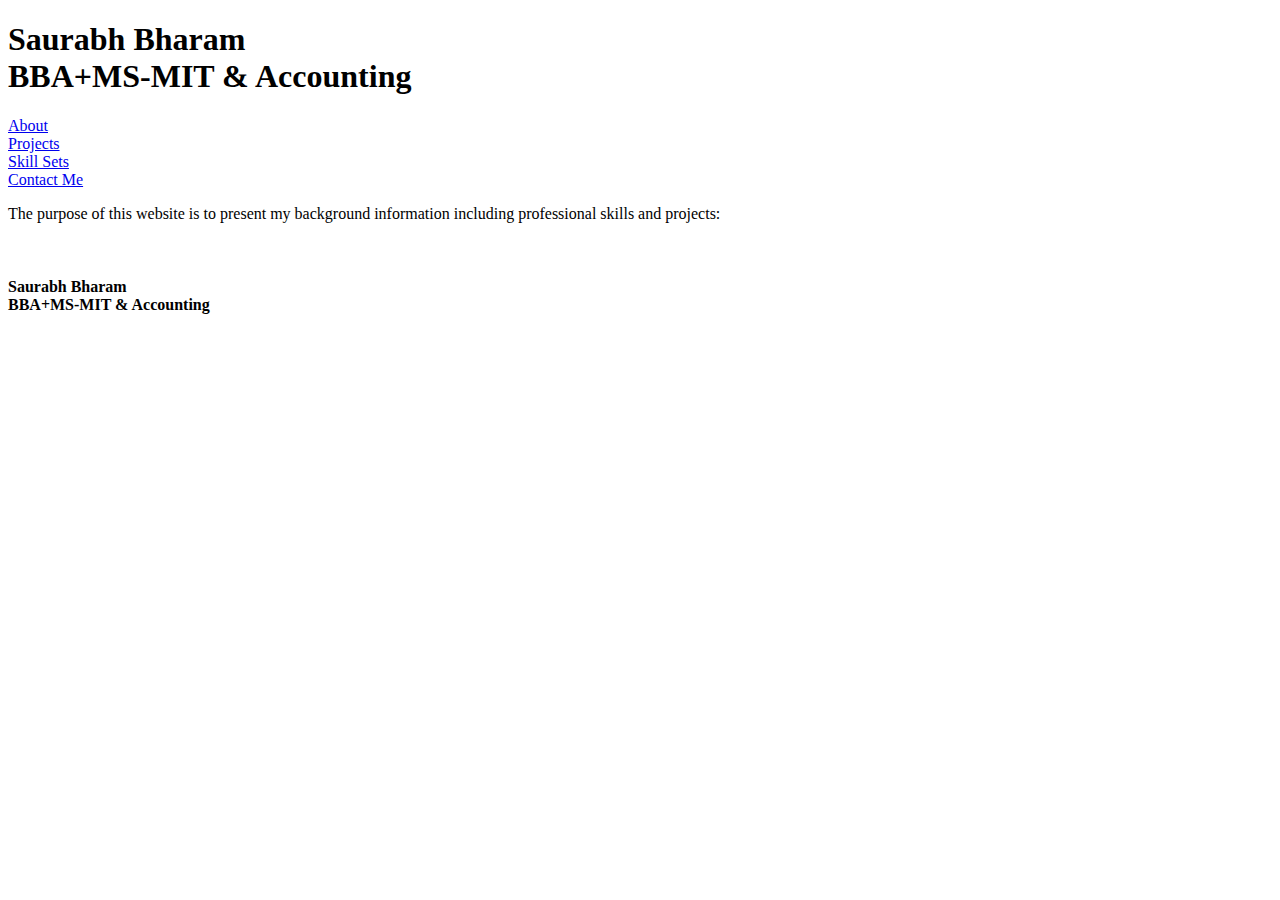
==== index.html @ 9c2170a6 "Add files via upload" ====
<!DOCTYPE HTML>
<html>
<head>
    <meta charset="utf-8" />
    <title> Saurabh Bharam </title>
    <link rel="stylesheet" href="style.css" type="text/css" />
</head>

<body>
    <h1>
        Saurabh Bharam<br />
        BBA+MS-MIT & Accounting
    </h1>

    <nav>
        <div id="LinkAbout "><a class="NavLinks" href="About.html">About</a></div>
        <div id="LinkProjects "><a class="NavLinks" href="Projects.html">Projects</a></div>
        <div id="LinkSkill "><a class="NavLinks" href="SkillSets.html">Skill Sets</a></div>
        <div id="LinkContact "><a class="NavLinks" href="ContactMe.html">Contact Me</a></div>
    </nav>

    <p id="Desciption">
     The purpose of this website is to present my background information including professional skills and projects:
    </p>

    <div id="resume">
        <div id="Introduction">
            <img id="Photo" /> <!--src="Saurabh.jpg" />-->
            <h4 id="CardText">
                Saurabh Bharam <br />
                BBA+MS-MIT & Accounting
            </h4>
        </div>
    </div>

    <div id="Spacer"> </div>
</body>
</html>
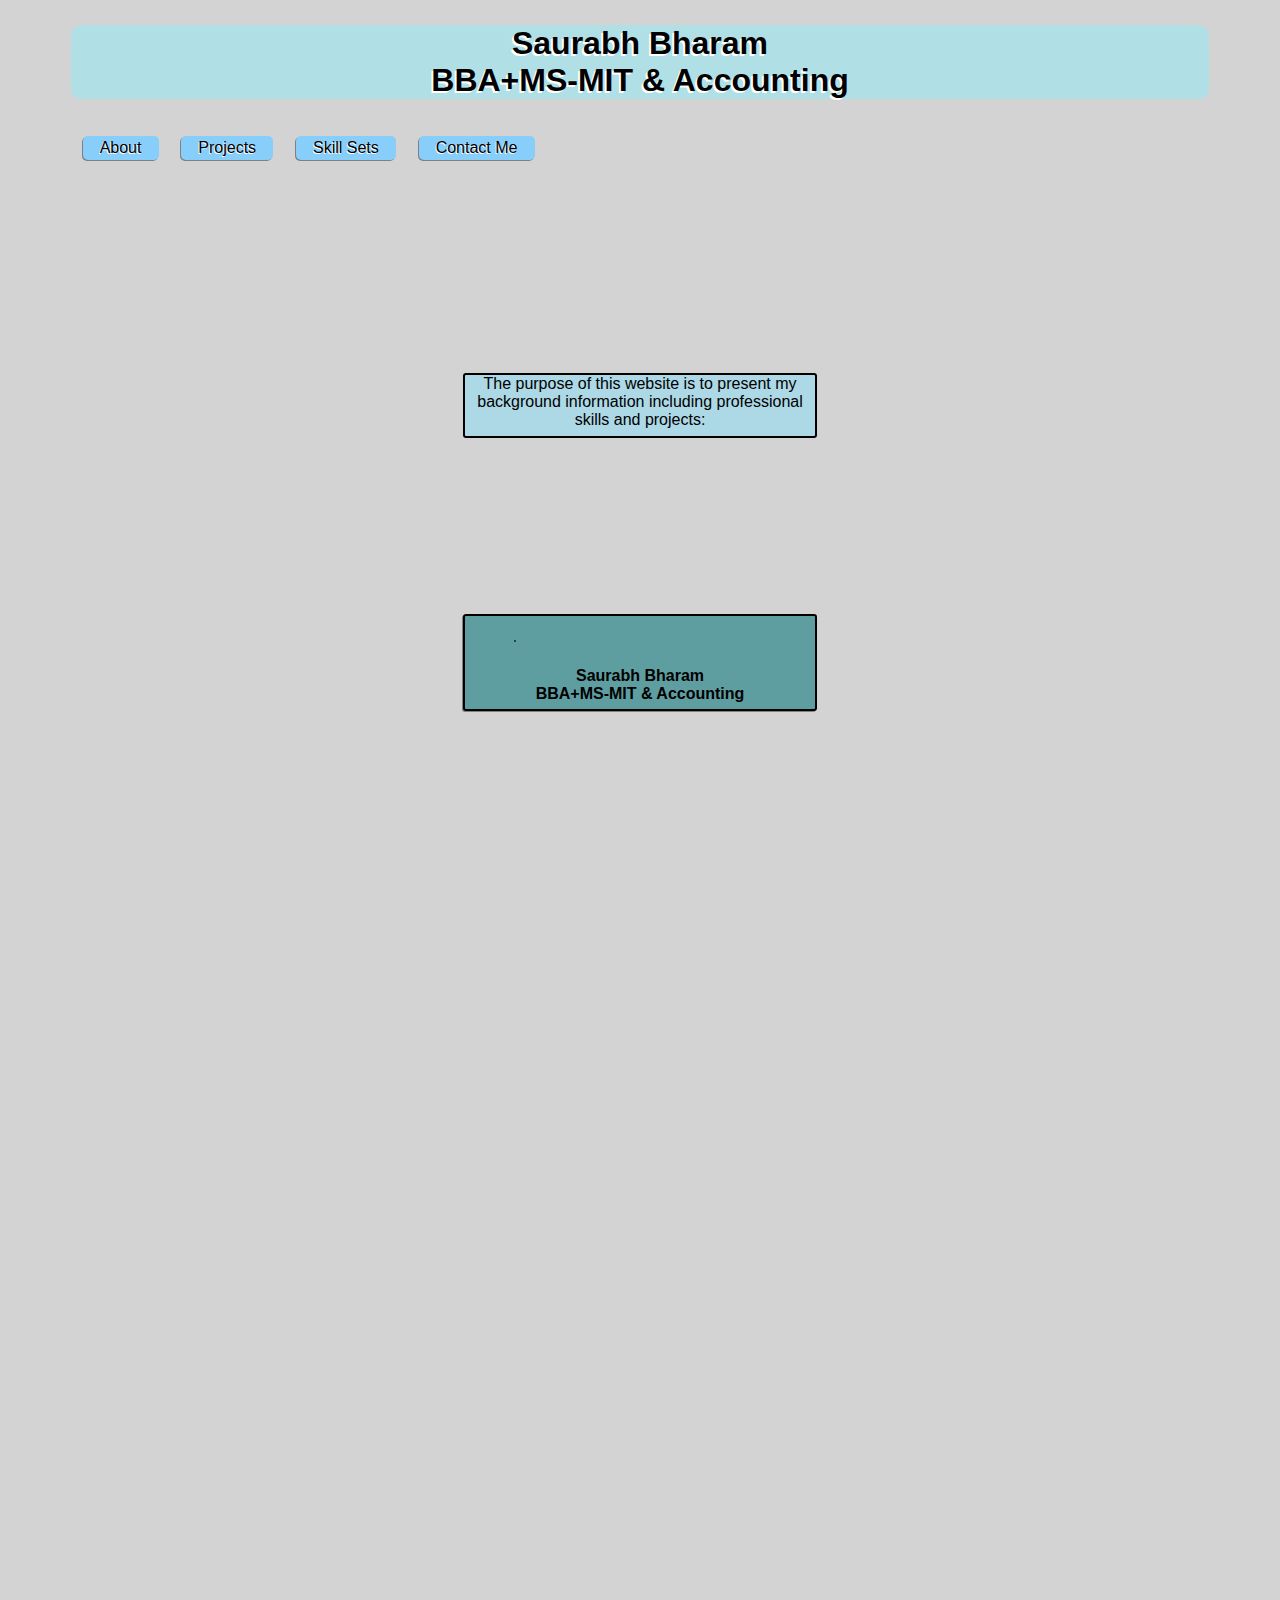
==== commit 35a7680a: "Update index.html" ====
--- a/index.html
+++ b/index.html
@@ -13,10 +13,10 @@
     </h1>
 
     <nav>
-        <div id="LinkAbout "><a class="NavLinks" href="About.html">About</a></div>
-        <div id="LinkProjects "><a class="NavLinks" href="Projects.html">Projects</a></div>
-        <div id="LinkSkill "><a class="NavLinks" href="SkillSets.html">Skill Sets</a></div>
-        <div id="LinkContact "><a class="NavLinks" href="ContactMe.html">Contact Me</a></div>
+        <div id="LinkAbout "><a class="NavLinks" href="about.html">About</a></div>
+        <div id="LinkProjects "><a class="NavLinks" href="project.html">Projects</a></div>
+        <div id="LinkSkill "><a class="NavLinks" href="skillsets.html">Skill Sets</a></div>
+        <div id="LinkContact "><a class="NavLinks" href="contactme.html">Contact Me</a></div>
     </nav>
 
     <p id="Desciption">
--- a/style.css
+++ b/style.css
@@ -0,0 +1,163 @@
+html {
+    font-family: roboto,verdana, sans-serif, Arial;
+    color: black;
+}
+
+body {
+    background-image: url(Background.jpg);
+    background-color: lightgray;
+    background-repeat: no-repeat;
+    background-attachment: fixed;
+    background-size: cover;
+}
+
+h1 {
+    background-color: powderblue;
+    display: block;
+    text-align: center;
+    text-shadow: -2px 2px white;
+    border-radius: 10px;
+    margin: 2% 5%;
+}
+
+h2 {
+    background-color: powderblue;
+    display: block;
+    text-align: center;
+    text-shadow: -2px 2px lightgray;
+    border-radius: 10px;
+    margin: auto;
+}
+nav {
+    align-content: center;
+    margin: 0% 5%;
+    padding: 0% 0% 2% 0%;
+}
+.NavLinks {
+    text-decoration: none;
+    font-size: 16px;
+    background-color:lightskyblue;
+    margin: 1%;
+    color: black;
+    text-shadow: -1px 1px white;
+    padding: .25% 1.5% .25% 1.5%;
+    text-align: center;
+    float: left;
+    border-radius: 5px;
+    box-shadow: -1px 1px grey;
+}
+.NavLinks:hover{
+        background-color: darkslategray;
+        color: white;
+        text-shadow: 0px 0px;
+}
+#CardText {
+    background-color: cadetblue;
+    font-display: block;
+    text-align: center;
+    margin: 7% 36%;
+    border: 2px solid black;
+    padding: 0% 0% .5% 0%;
+    border-radius: 3px;
+    box-shadow: -1px 1px grey;
+}
+#AboutMe {
+    background-color: lightblue;
+    display: block;
+    margin: 5% 0%;
+    padding: 5px 30px;
+    text-shadow: .5px .5px white;
+}
+
+#AboutMe:hover {
+        background-color: white;
+}
+#Contact {
+    display: block;
+    text-align: center;
+    text-shadow: -2px 2px lightgray;
+    text-decoration: none;
+    color: black;
+    font-size: 22px;
+    margin: 100px 40%;
+}
+a {
+    color: black;
+    text-decoration: none;
+}
+
+    a:hover {
+        color: blue;
+    }
+
+table, th, tr, td {
+    background-color: lightgray;
+    border: 2px solid black;
+    border-radius: 3px;
+    box-shadow: -1px 1px gray;
+}
+
+    table, tr, td:hover {
+        background-color: white;
+    }
+
+#AboutSkills {
+    background-color: lightblue;
+    margin: 5% 20%;
+    border-radius: 10px;
+    box-shadow: -1px 1px gray;
+}
+    #AboutSkills:hover {
+        background-color: white;
+    }
+
+    #Skills {
+        background-color: lightblue;
+        margin: 0% 30%;
+        border-radius: 10px;
+        box-shadow: -1px 1px gray;
+    }
+#Projects {
+    background-color: lightblue;  
+}
+#Projects:hover {
+    background-color: white;
+}
+#Desciption {
+    background-color: lightblue;
+    text-align: center;
+    margin: 14% 36%;
+    border: 2px solid black;
+    padding: 0% 0% .5% 0%;
+    border-radius: 3px;
+}
+#Contact {
+    background-color: lightblue;
+    margin: 5% 20%;
+    border-radius: 10px;
+    box-shadow: -1px 1px gray;
+}
+#Contact:hover {
+    background-color: white;
+}
+#Spacer {
+    margin: 130% 45% 130% 45%;
+}
+#Photo {
+    content: url(Saurabh.jpg);
+    align-content: center;
+    display: block;
+    max-width: 20%;
+    height: auto;
+    width: auto;
+    float: left;
+    margin: 2% 40%;
+    border: 1px solid black;
+    border-radius: 3px;
+}
+
+
+
+
+
+
